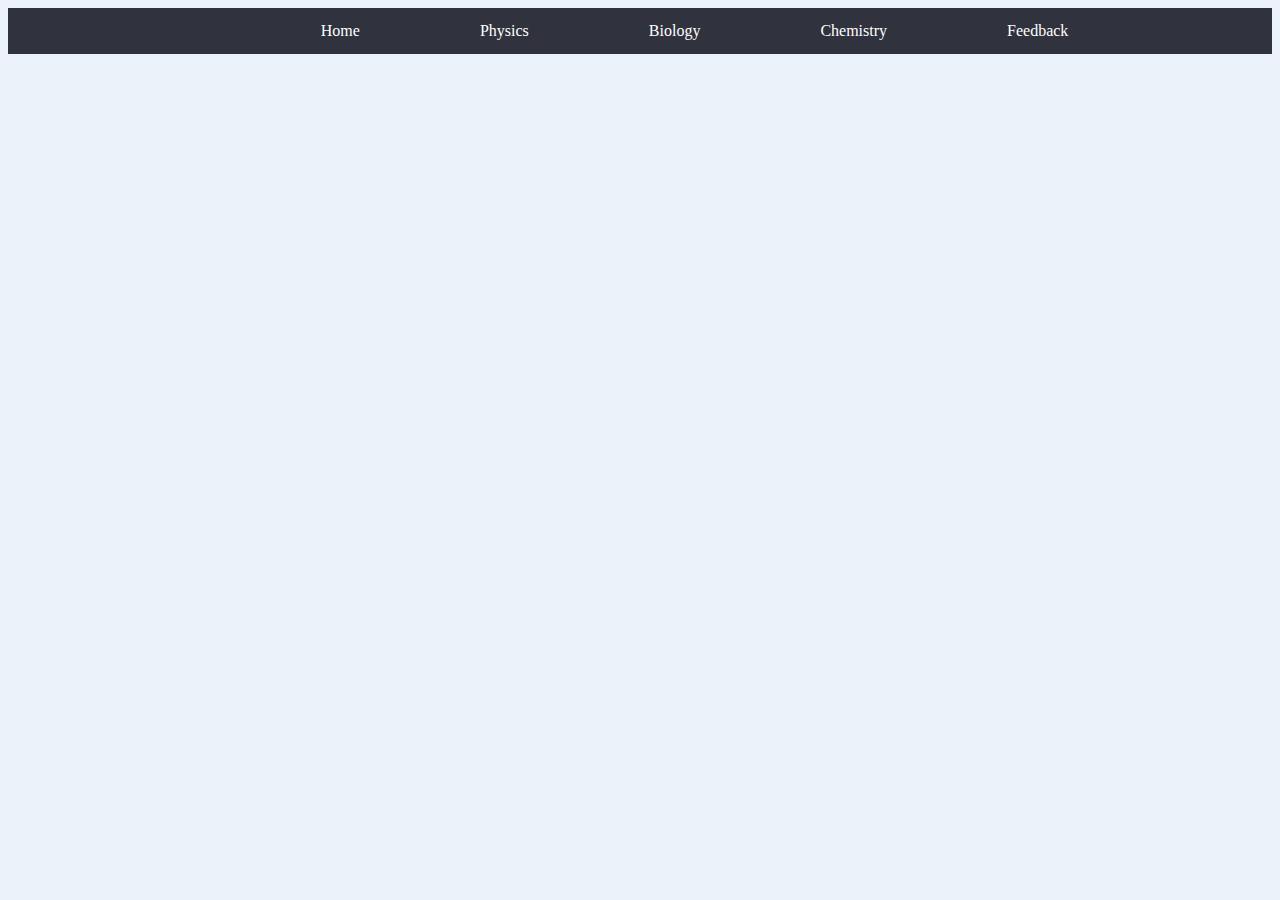
==== feedback.html @ adc8f33f "Add files via upload" ====
<!DOCTYPE html>
<html lang="en">
<head>
    <meta charset="UTF-8">
    <meta name="viewport" content="width=device-width, initial-scale=1.0">
    <link rel="icon" href="assets/book.png" type="image/png">
    <link rel="stylesheet" href="styles.css">
    <title>Feedback</title>
</head>
<style>
  iframe{
    display: block;
    margin: auto;
    width: 50%;
  }
</style>
<body bgcolor="#EBF2FA">
    <ul>
        <li><a href="home.html">Home</a></li>
        <li><a href="phy.html">Physics</a></li>
        <li><a href="bio.html">Biology</a></li>
        <li><a href="chem.html">Chemistry</a></li>
        <li><a href="feedback.html">Feedback</a></li>
    </ul>
    <iframe src="https://docs.google.com/forms/d/e/1FAIpQLSenKXe4toI2liUwQ5sqzHKj8emXdWnvjErMryq2qWk6eeBPWw/viewform?embedded=true" width="640" height="632.5" frameborder="0" marginheight="0" marginwidth="0">Loading…</iframe>
</body>
</html>
---- styles.css ----
#book{
    height:88%;
    width:88%;
    position:absolute;
    top:10%;
    left: 178px;
}

#form{
    position: absolute;
    top:45%;
    left:1000px;
}

#form, #submit{
    font-family: 'Lucida Sans', 'Lucida Sans Regular', 'Lucida Grande', 'Lucida Sans Unicode', Geneva, Verdana, sans-serif;
    font-size: 20px;
}

#left-arrow, #right-arrow{
    position: absolute;
    width: 20%;
    height: 20%;
    top: 45%;

}

#left-arrow{
    left: -50px;
}

#right-arrow{
    left: 600px;
}


h1{
    position: absolute;
    left: 60%;
    top: 10%;
    font-size: 50px;
}
ul {
    list-style-type: none;
    margin: 0;
    padding: 0;
    overflow: hidden;
    background-color: #30323D;
    padding-left: 20%;
}

li {
  float: left;
}

li a {
    display: block;
    color: white;
    text-align: center;
    padding: 14px 60px;
    text-decoration: none;
}
  
li a:hover{
    background-color:#EF3054    ;
}

p{
    font-family: Arial, Helvetica, sans-serif;
    font-size: 25px;
    color: #321915;
}

.study1{
    width: 30%;
    height: 30%;
}

.study2{
    width: 22%;
    height: 22%;
}

.study3{
    width: 23%;
    height: 23%;
}

.study1, .study2, .study3{
    padding:45px;
}
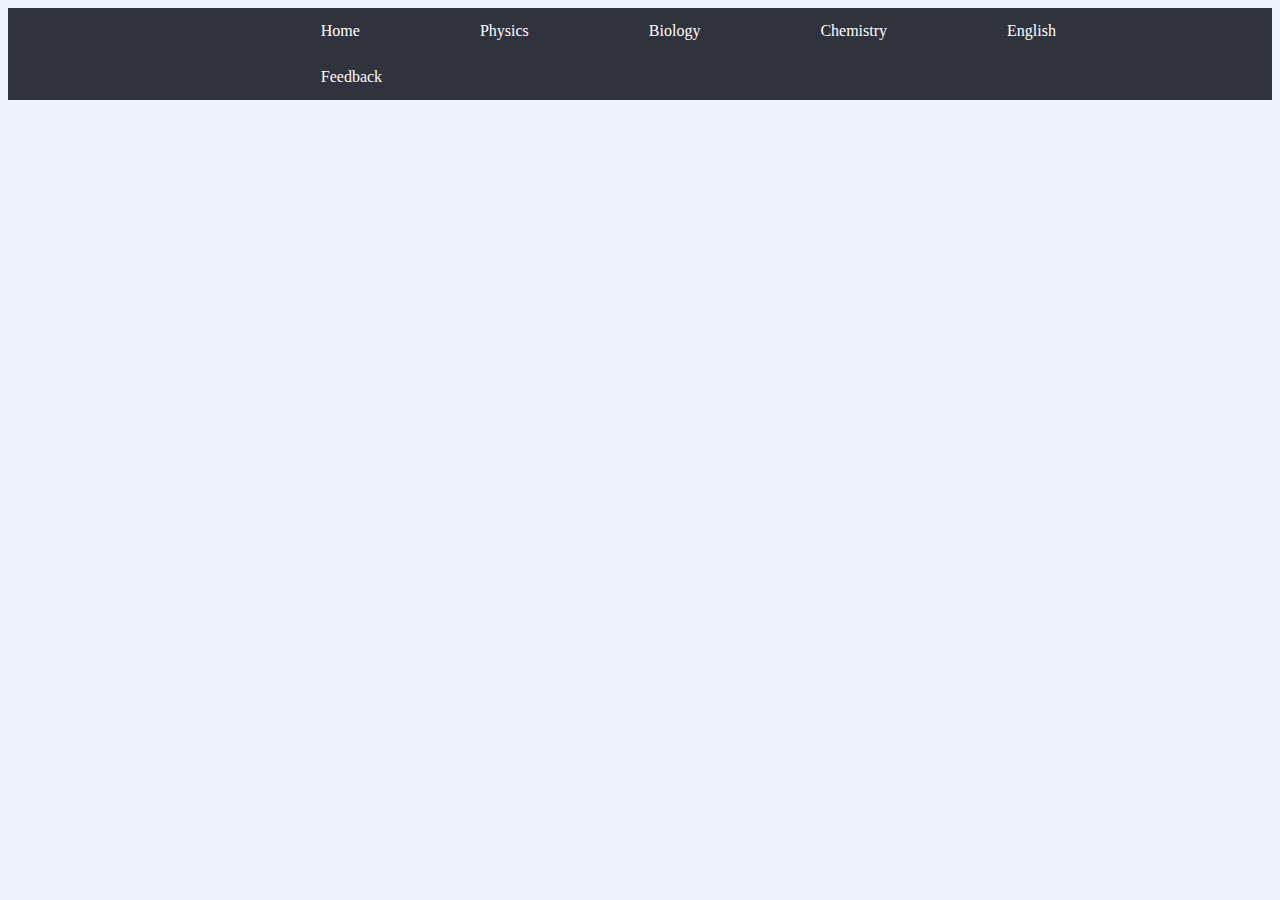
==== commit 81ea554e: "Update feedback.html" ====
--- a/feedback.html
+++ b/feedback.html
@@ -20,8 +20,9 @@
         <li><a href="phy.html">Physics</a></li>
         <li><a href="bio.html">Biology</a></li>
         <li><a href="chem.html">Chemistry</a></li>
+        <li><a href="eng.html">English</a></li>
         <li><a href="feedback.html">Feedback</a></li>
     </ul>
     <iframe src="https://docs.google.com/forms/d/e/1FAIpQLSenKXe4toI2liUwQ5sqzHKj8emXdWnvjErMryq2qWk6eeBPWw/viewform?embedded=true" width="640" height="632.5" frameborder="0" marginheight="0" marginwidth="0">Loading…</iframe>
 </body>
-</html> +</html> 
--- a/styles.css
+++ b/styles.css
@@ -3,8 +3,11 @@
     width:88%;
     position:absolute;
     top:10%;
+    transition: transform .2s;
     left: 178px;
 }
+
+#book:hover{transform:scale(1.1);}
 
 #form{
     position: absolute;
@@ -88,4 +91,4 @@
 
 .study1, .study2, .study3{
     padding:45px;
-}+}
